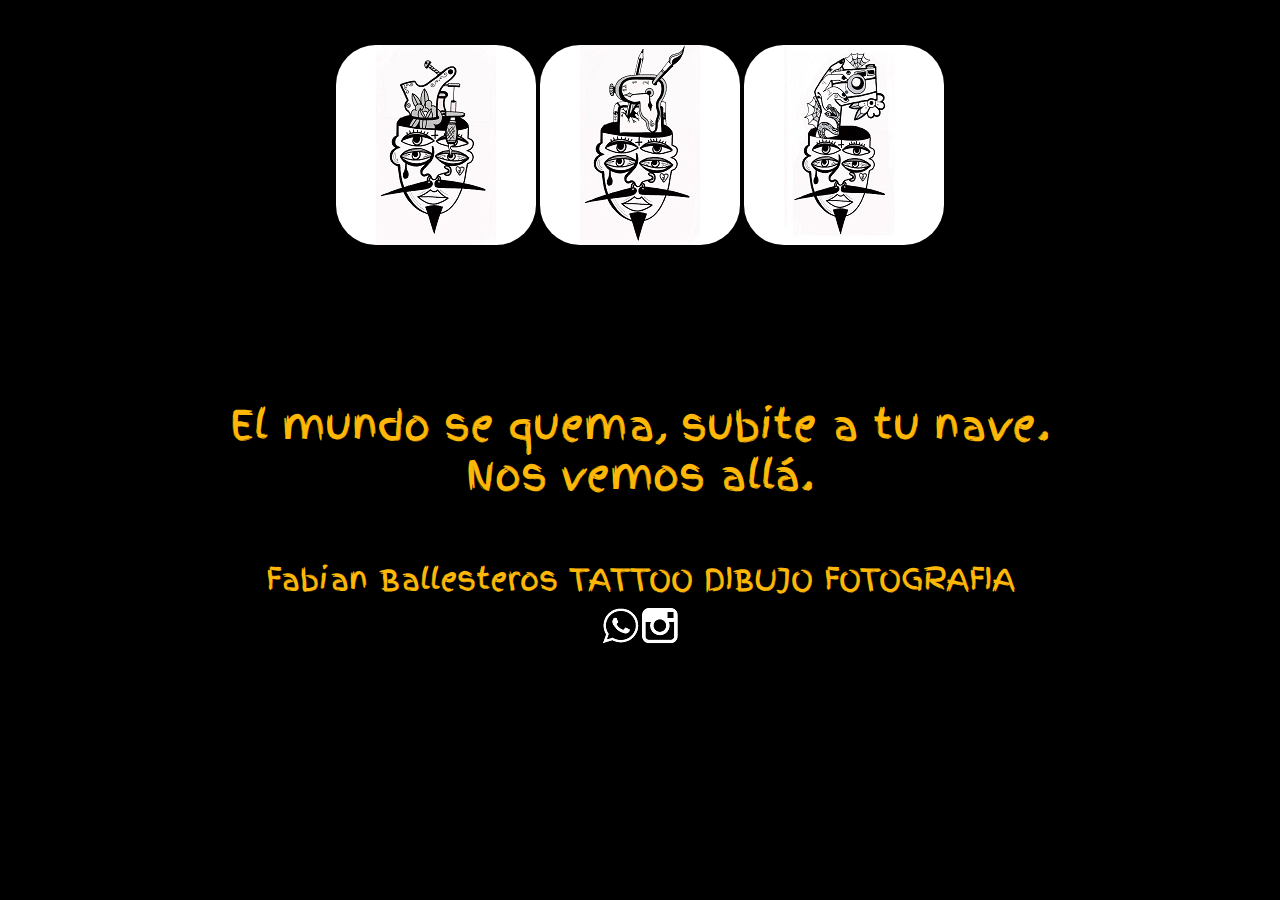
==== index.html @ 907a619e "mi primer commit" ====
<!DOCTYPE html>
<html lang="en">
<head>
    <meta charset="UTF-8">
    <meta http-equiv="X-UA-Compatible" content="IE=edge">
    <meta name="viewport" content="width=device-width, initial-scale=1.0">
    <link rel="shortcut icon" href="./img/loguito.png" type="image/x-icon">
    <title>Fabian Ballesteros</title>
    <link rel="stylesheet" href="./main.css">
</head>
<body>
    <div class='container'>
      <link href='https://fonts.googleapis.com/css?family=Roboto:100,400,300,500,700' rel='stylesheet' type='text/css'>
      <link href="https://fonts.googleapis.com/css?family=Finger+Paint" rel='stylesheet' type='text/css'>
    
    
    <div align="center" class="fond">    
        <div class="carre_couleur base_hov">
          <div class="retract" style="background-color:white;"><a href="./tatu.html"><img src="./img/tatuu.jpg"></div></a>
          <div class="acced">
            <div class="big_acced" style="color:#fdb707;">Tatuajes y diseños</div>            
          </div>
        </div>
        <div class="carre_couleur base_hov">
          <div class="retract" style="background-color:white;"><a href="./diseno.html"><img src="./img/dibu.jpg"></div></a>
          <div class="acced">
            <div class="big_acced" style="color:#fdb707;">NFT y mis dibujos</div>        
          </div>
        </div>
        <div class="carre_couleur base_hov">
          <div class="retract" style="background-color:white;"><a href="./fotos.html"><img src="./img/portfolio.jpg"></div></a>
          <div class="acced">
            <div class="big_acced" style="color:#fdb707;">Arte y fotografia</div>            
          </div>
        </div>     
    </div>  

  <main>
    <div class="frase">
        <span>El mundo se quema, subite  a tu nave.</span><br>
        
        <span>Nos vemos allá.</span>
    </div>


    <div align="center">
        <div style=" padding:5px; color:#fdb707; background-color: black; font-weight:300; font-size:30px; font-family:'Finger Paint';padding-top:57px;">Fabian Ballesteros <font style="font-weight:400;">TATTOO DIBUJO FOTOGRAFIA</font></div>
        <a href="https://wa.me/5491137004860" style="text-decoration:none;" target="parent"><div style="  background-color: black; font-weight:300; font-size:20px; font-family:'Roboto';"><img src="./img/wwww.png" alt=""></a><a href="https://www.instagram.com/fabi.lion/" target="parent"><img src="./img/iiii.png" alt=""></div></a>
    </div>
   
  </main>

</div>
    <script src="./main.js"></script>    
</body>

</html>
---- main.css ----
.fond{position:absolute;padding-top:45px;top:0;left:0; right:0;bottom:0;
}

/*empieza el header de tres cabezas*/  

 .carre_couleur
 {
   width:200px;
   height: 200px;
   display: inline-block;
   position: relative;
   margin-top: 0px;
 }
 .base_hov .retract
 {
   -webkit-transition: all 200ms ease-in;
   -webkit-transform-origin: 50% 20%; 
   -webkit-transform: scale(1);
   -moz-transition: all 200ms ease-in;
   -moz-transform-origin: 50% 20%;
   -moz-transform: scale(1);
   -ms-transition: all 200ms ease-in;
   -ms-transform-origin: 50% 20%;
   -ms-transform: scale(1);
   transition: all 200ms ease-in;
   transform-origin: 50% 20%;
   transform: scale(1);
   width:200px;
   height: 200px;
   position: absolute;
   z-index: 2;
   left:0;
 }
 .base_hov:hover .retract
 {
   -webkit-transition: all 200ms ease-in;
   -webkit-transform: scale(0.6);
   -moz-transition: all 200ms ease-in;
   -moz-transform: scale(0.6);
   -ms-transition: all 200ms ease-in;
   -ms-transform: scale(0.6);
   transition: all 200ms ease-in;
   transform: scale(0.6);
 }
 .acced
 {
   width: 180px;
   padding:10px;
   bottom:0; 
   position:absolute;
   z-index: 1; 
   text-align: center;
 }
 .big_acced
 {
   color:#ffffff;
   font-size:18px;
   font-weight: 400;
   font-family:'Finger Paint';
   
 } 
 .retract {
  border-radius: 20%;
 }

/* css de main frase y footer*/

main {
  position:absolute;
  padding-top:300px;
  top:0;
  left:0; 
  right:0;
  bottom:0; 
  background-color: black;
  }

* {
  /*margin: 0;*/
  
  box-sizing: border-box;
}
/* css de la frase*/

@import "compass/css3";

@import url(https://fonts.googleapis.com/css?family=Finger+Paint);

.frase {
  padding-top: 100px;
  background: black;
  overflow:hidden;
  font: 3.2vw/100vh "Finger Paint";
  text-align: center;
  line-height: 50px;
  color: transparent;
  backface-visibility: hidden;
}

span {   
  display: inline-block;
  text-shadow: 0 0 0 #fdb707;
  animation: smoky 10s 5s both;
}

span:nth-child(even){
  animation-name: smoky-mirror;
}

@keyframes smoky {
  60% {
    text-shadow: 0 0 40px #fdb707;
  }
  to {
    transform:
      translate3d(10rem,-3rem,0)
      rotate(-1deg)
      skewX(-2deg)
      scale(1.5);
    text-shadow: 0 0 20px #fdb707;
    opacity: 0;
  }
}

@keyframes smoky-mirror {
  60% {
    text-shadow: 0 0 40px #fdb707; }
  to {
    transform:
      translate3d(12rem,-3rem,0)
      rotate(-1deg) 
      skewX(-2deg)
      scale(1);
     text-shadow: 0 0 20px #fdb707;
    opacity: 0;
  }
}

@for $item from 1 through 21 {
  span:nth-of-type(#{$item}){ 
    animation-delay: #{(3 + ($item/10))}s; 
  }
} 


@media (max-width: 636px) {
main {
  padding-top:500px;
  top:0;left:0;
  right:0;
  bottom:0;
}
}

/*@media (max-width: 636px) {
  .base_hov .retract {
    width: 50px;
    height: auto;
    display: inline-block;
    position: relative;
    margin-top: 0px;
  }
  }

  @media (max-width: 636px) {
    .big_acced {
      font-size: 12px;

    }}

    @media (max-width: 636px) {
    .acced
    {
      width: 90px;
      height: auto;
      padding:10px;
      bottom:0; 
      position:absolute;
      z-index: 1; 
      text-align: center;
    }}*/



/*@media (max-width: 423px) {
.carre_couleur {
width: 50%;
height: auto;
display: inline-block;
position: relative;
margin-top: 0px;}}*/

@media (max-width: 423px) {
main {
  padding-top: 700px;
  top:0;left:0;
  right:0;
  bottom:0;
}
}


/*css de galeria de diseño*/

.dibujo1, .dibujo2, .dibujo3, .dibujo4, .dibujo5, .dibujo6, .dibujo7, .dibujo8, .dibujo9, .dibujo10, .dibujo11, .dibujo12, .dibujo13, .dibujo14, .dibujo15 {
justify-content: space-around;
padding-top: 100px;
width: 100%;
height: auto;
size: 100%;
align-items: center;
filter: saturate(0%);
margin:2px 0px 0px 2px;}

.dibujo1:hover, .dibujo2:hover, .dibujo3:hover, .dibujo4:hover, .dibujo5:hover, .dibujo6:hover, .dibujo7:hover, .dibujo8:hover, .dibujo9:hover, .dibujo10:hover, .dibujo11:hover, .dibujo12:hover, .dibujo13:hover, .dibujo14:hover, .dibujo15:hover {
filter: saturate(250%);
}
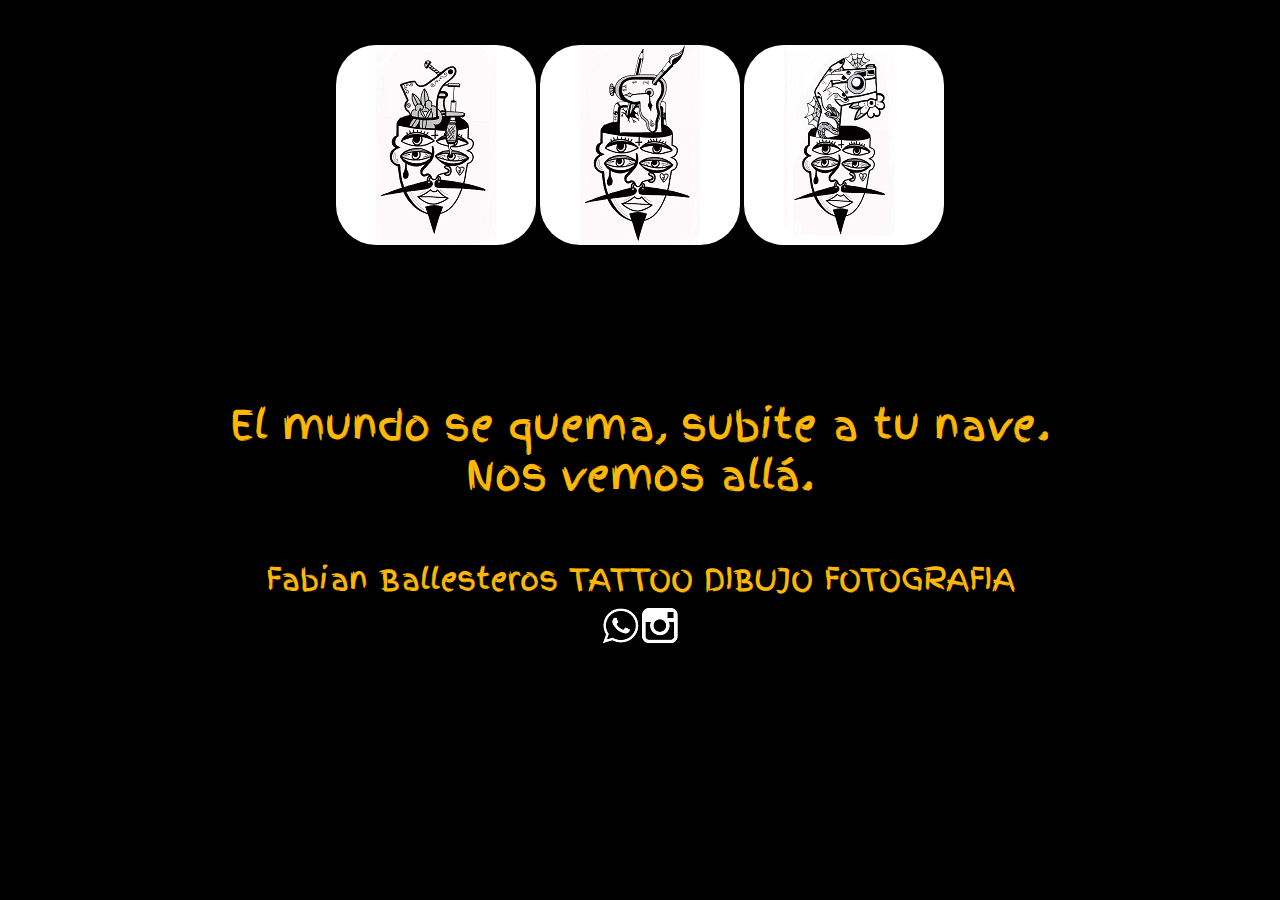
==== commit 3d35b415: "se agrega seccion de arte y fotos card" ====
--- a/index.html
+++ b/index.html
@@ -22,13 +22,13 @@
           </div>
         </div>
         <div class="carre_couleur base_hov">
-          <div class="retract" style="background-color:white;"><a href="./diseno.html"><img src="./img/dibu.jpg"></div></a>
+          <div class="retract" style="background-color:white;"><a href="./nft.html"><img src="./img/dibu.jpg"></div></a>
           <div class="acced">
             <div class="big_acced" style="color:#fdb707;">NFT y mis dibujos</div>        
           </div>
         </div>
         <div class="carre_couleur base_hov">
-          <div class="retract" style="background-color:white;"><a href="./fotos.html"><img src="./img/portfolio.jpg"></div></a>
+          <div class="retract" style="background-color:white;"><a href="./arte.html"><img src="./img/portfolio.jpg"></div></a>
           <div class="acced">
             <div class="big_acced" style="color:#fdb707;">Arte y fotografia</div>            
           </div>
--- a/main.css
+++ b/main.css
@@ -149,54 +149,35 @@
   top:0;left:0;
   right:0;
   bottom:0;
+  }
 }
+@media (max-width: 636px) {
+  .fond   {
+    padding-top: 5px;
+  }
 }
 
-/*@media (max-width: 636px) {
-  .base_hov .retract {
-    width: 50px;
-    height: auto;
-    display: inline-block;
-    position: relative;
-    margin-top: 0px;
+@media (max-width: 636px) {
+  .frase {
+
+    padding-top:0px;
+    background: black;
+    overflow:hidden;
+    font: 4.2vw/180vh "Finger Paint";
+    text-align: center;
+    line-height: 40px;
+    color: transparent;
+    backface-visibility: hidden;    
+    }
   }
-  }
-
-  @media (max-width: 636px) {
-    .big_acced {
-      font-size: 12px;
-
-    }}
-
-    @media (max-width: 636px) {
-    .acced
-    {
-      width: 90px;
-      height: auto;
-      padding:10px;
-      bottom:0; 
-      position:absolute;
-      z-index: 1; 
-      text-align: center;
-    }}*/
-
-
-
-/*@media (max-width: 423px) {
-.carre_couleur {
-width: 50%;
-height: auto;
-display: inline-block;
-position: relative;
-margin-top: 0px;}}*/
 
 @media (max-width: 423px) {
 main {
-  padding-top: 700px;
+  padding-top: 620px;
   top:0;left:0;
   right:0;
   bottom:0;
-}
+  }
 }
 
 
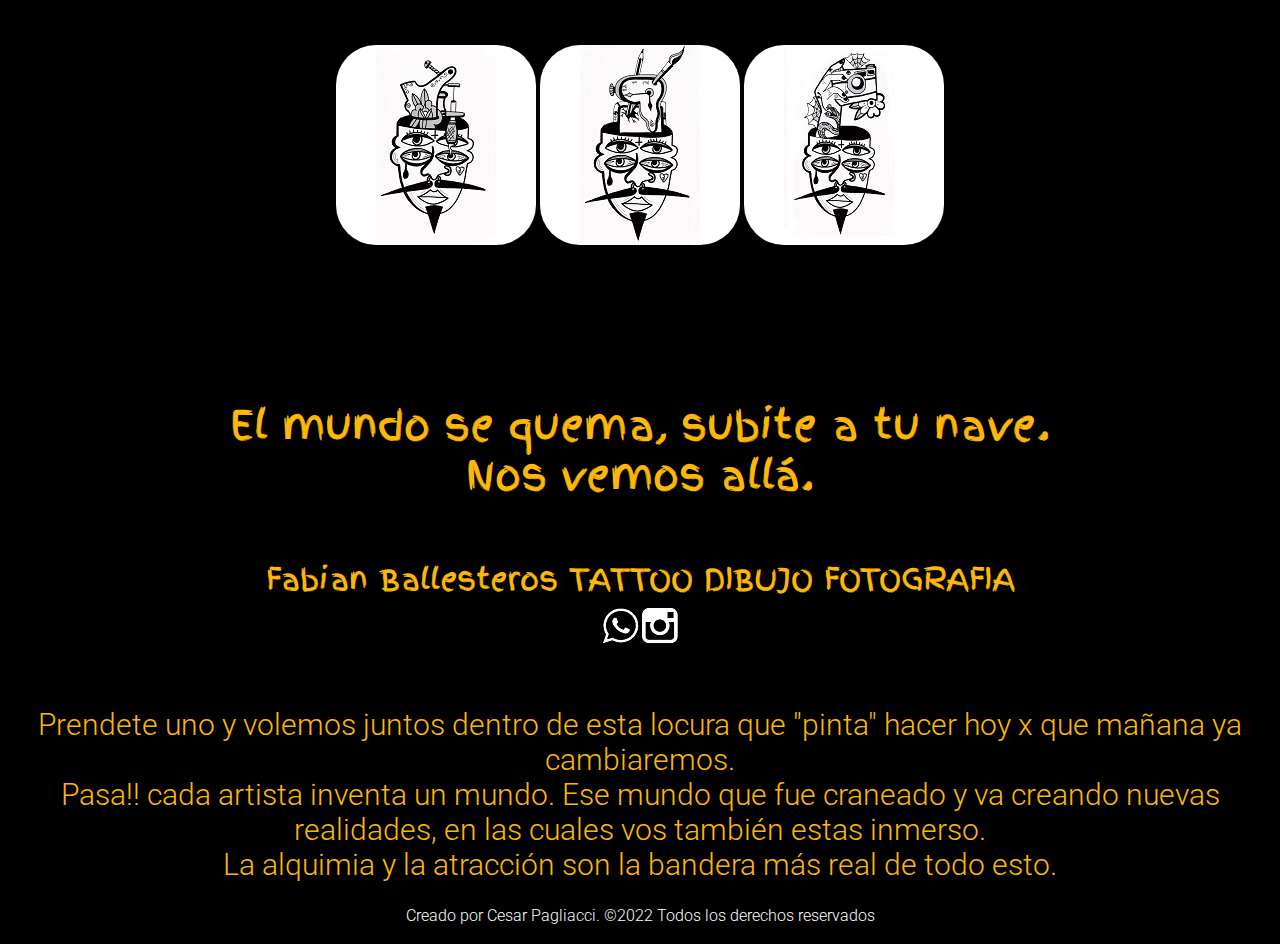
==== commit 82fa5eea: "se agrega leyenda en index con footer" ====
--- a/index.html
+++ b/index.html
@@ -47,6 +47,12 @@
         <div style=" padding:5px; color:#fdb707; background-color: black; font-weight:300; font-size:30px; font-family:'Finger Paint';padding-top:57px;">Fabian Ballesteros <font style="font-weight:400;">TATTOO DIBUJO FOTOGRAFIA</font></div>
         <a href="https://wa.me/5491137004860" style="text-decoration:none;" target="parent"><div style="  background-color: black; font-weight:300; font-size:20px; font-family:'Roboto';"><img src="./img/wwww.png" alt=""></a><a href="https://www.instagram.com/fabi.lion/" target="parent"><img src="./img/iiii.png" alt=""></div></a>
     </div>
+
+
+    <div align="center">
+      <div style=" padding:5px; color:#fdb707; background-color: black; font-weight:300; font-size:30px; font-family:'Roboto';padding-top:57px;">Prendete uno y volemos juntos dentro de esta locura que "pinta" hacer hoy x que mañana ya cambiaremos. <br> Pasa!! cada artista inventa un mundo. Ese mundo que fue craneado y va creando nuevas realidades, en las cuales vos también estas inmerso. <br> La alquimia y la atracción son la bandera más real de todo esto.<font style="font-weight:400;"></font></div>
+      <a href="https://www.pagliacci.ar" style="color: white ; text-decoration: none;" target="parent"><div style="  background-color: black; font-weight:300; font-size:16px; font-family:'Roboto';"><br>Creado por Cesar Pagliacci. &#169;2022 Todos los derechos reservados<br><br></a>
+  </div>
    
   </main>
 
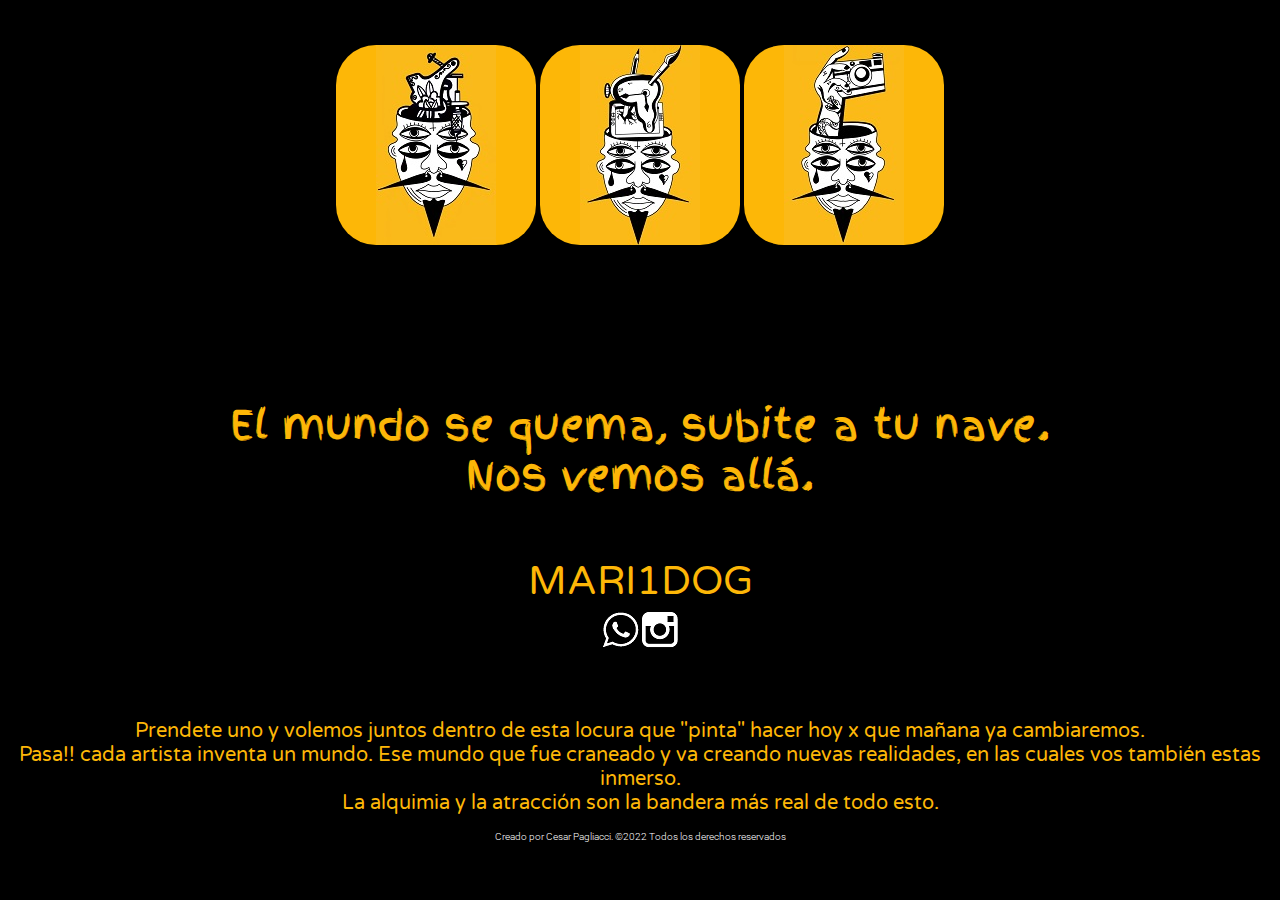
==== commit 689b7bff: "se cambio color de cabezas y tipografia" ====
--- a/index.html
+++ b/index.html
@@ -11,24 +11,25 @@
 <body>
     <div class='container'>
       <link href='https://fonts.googleapis.com/css?family=Roboto:100,400,300,500,700' rel='stylesheet' type='text/css'>
-      <link href="https://fonts.googleapis.com/css?family=Finger+Paint" rel='stylesheet' type='text/css'>
+      <link href="https://fonts.googleapis.com/css?family=Finger+Paint" rel='stylesheet' type='text/css'>      
+      <link href="https://fonts.googleapis.com/css2?family=Varela+Round&display=swap" rel="stylesheet">
     
     
     <div align="center" class="fond">    
         <div class="carre_couleur base_hov">
-          <div class="retract" style="background-color:white;"><a href="./tatu.html"><img src="./img/tatuu.jpg"></div></a>
+          <div class="retract" style="background-color:#fdb707;"><a href="./tatu.html"><img src="./img/tati.jpg"></div></a>
           <div class="acced">
             <div class="big_acced" style="color:#fdb707;">Tatuajes y diseños</div>            
           </div>
         </div>
         <div class="carre_couleur base_hov">
-          <div class="retract" style="background-color:white;"><a href="./nft.html"><img src="./img/dibu.jpg"></div></a>
+          <div class="retract" style="background-color:#fdb707;"><a href="./nft.html"><img src="./img/nft.jpg"></div></a>
           <div class="acced">
             <div class="big_acced" style="color:#fdb707;">NFT y mis dibujos</div>        
           </div>
         </div>
         <div class="carre_couleur base_hov">
-          <div class="retract" style="background-color:white;"><a href="./arte.html"><img src="./img/portfolio.jpg"></div></a>
+          <div class="retract" style="background-color:#fdb707;"><a href="./arte.html"><img src="./img/art.jpg"></div></a>
           <div class="acced">
             <div class="big_acced" style="color:#fdb707;">Arte y fotografia</div>            
           </div>
@@ -44,14 +45,15 @@
 
 
     <div align="center">
-        <div style=" padding:5px; color:#fdb707; background-color: black; font-weight:300; font-size:30px; font-family:'Finger Paint';padding-top:57px;">Fabian Ballesteros <font style="font-weight:400;">TATTOO DIBUJO FOTOGRAFIA</font></div>
+        <div style=" padding:5px; color:#fdb707; background-color: black; font-weight:400; font-size:40px; font-family: 'Varela Round', sans-serif;padding-top:57px;">MARI1DOG</font></div>
+        <!--<div style=" padding:5px; color:#fdb707; background-color: black; font-weight:300; font-size:30px; font-family:'Finger Paint';padding-top:57px;">Fabian Ballesteros <font style="font-weight:400;">TATTOO DIBUJO FOTOGRAFIA</font></div>-->
         <a href="https://wa.me/5491137004860" style="text-decoration:none;" target="parent"><div style="  background-color: black; font-weight:300; font-size:20px; font-family:'Roboto';"><img src="./img/wwww.png" alt=""></a><a href="https://www.instagram.com/fabi.lion/" target="parent"><img src="./img/iiii.png" alt=""></div></a>
     </div>
 
 
     <div align="center">
-      <div style=" padding:5px; color:#fdb707; background-color: black; font-weight:300; font-size:30px; font-family:'Roboto';padding-top:57px;">Prendete uno y volemos juntos dentro de esta locura que "pinta" hacer hoy x que mañana ya cambiaremos. <br> Pasa!! cada artista inventa un mundo. Ese mundo que fue craneado y va creando nuevas realidades, en las cuales vos también estas inmerso. <br> La alquimia y la atracción son la bandera más real de todo esto.<font style="font-weight:400;"></font></div>
-      <a href="https://www.pagliacci.ar" style="color: white ; text-decoration: none;" target="parent"><div style="  background-color: black; font-weight:300; font-size:16px; font-family:'Roboto';"><br>Creado por Cesar Pagliacci. &#169;2022 Todos los derechos reservados<br><br></a>
+      <div style=" padding:5px; color:#fdb707; background-color: black; font-weight:300; font-size:20px; font-family: 'Varela Round', sans-serif;padding-top:65px;">Prendete uno y volemos juntos dentro de esta locura que "pinta" hacer hoy x que mañana ya cambiaremos. <br> Pasa!! cada artista inventa un mundo. Ese mundo que fue craneado y va creando nuevas realidades, en las cuales vos también estas inmerso. <br> La alquimia y la atracción son la bandera más real de todo esto.<font style="font-weight:400;"></font></div>
+      <a href="https://www.pagliacci.ar" style="color: white ; text-decoration: none;" target="parent"><div style="  background-color: black; font-weight:300; font-size:10px; font-family:'Roboto';"><br>Creado por Cesar Pagliacci. &#169;2022 Todos los derechos reservados<br><br></a>
   </div>
    
   </main>
--- a/main.css
+++ b/main.css
@@ -34,11 +34,11 @@
  .base_hov:hover .retract
  {
    -webkit-transition: all 200ms ease-in;
-   -webkit-transform: scale(0.6);
+   -webkit-transform: scale(0.5);
    -moz-transition: all 200ms ease-in;
-   -moz-transform: scale(0.6);
+   -moz-transform: scale(0.5);
    -ms-transition: all 200ms ease-in;
-   -ms-transform: scale(0.6);
+   -ms-transform: scale(0.5);
    transition: all 200ms ease-in;
    transform: scale(0.6);
  }
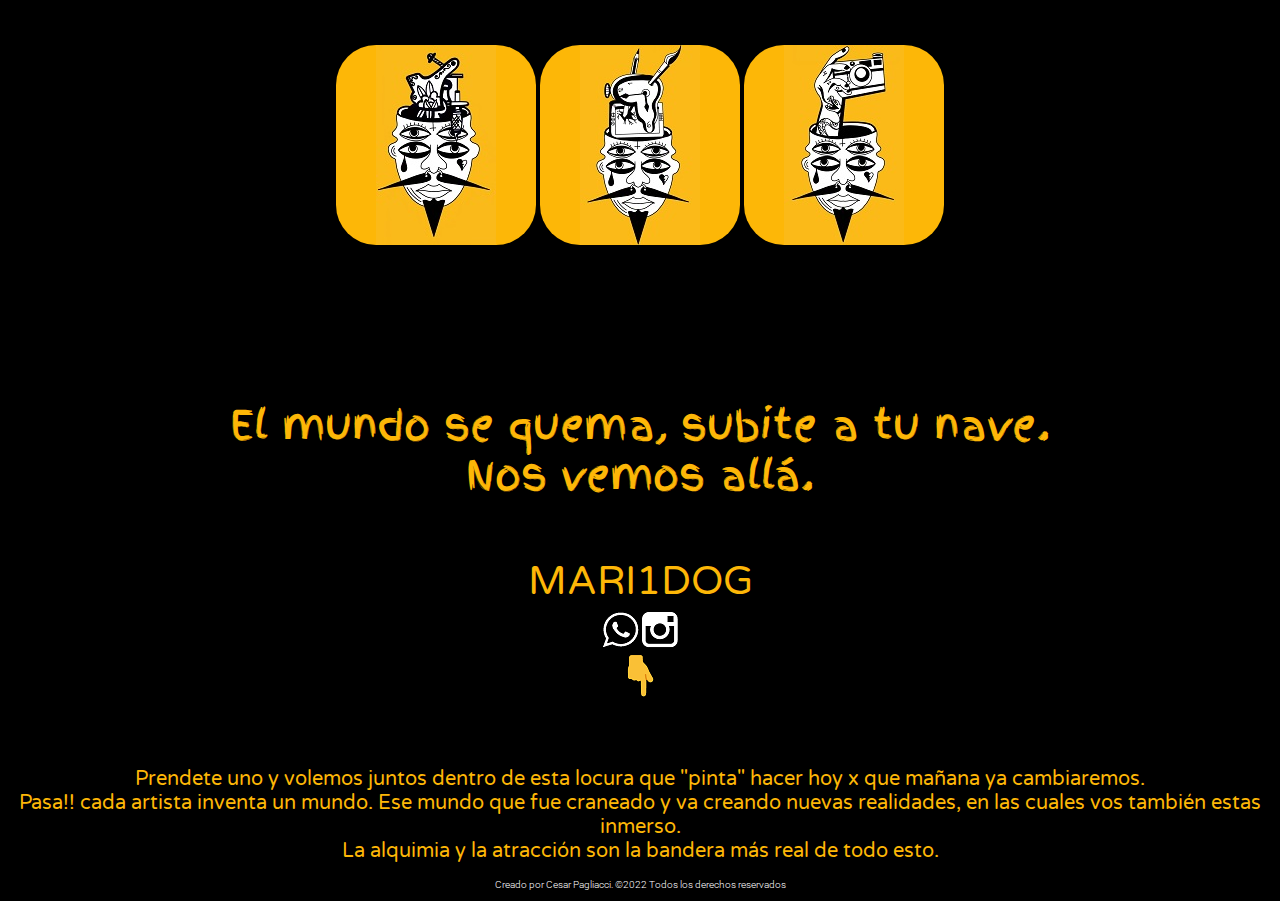
==== commit 79051186: "se agrego manito para abajo en index" ====
--- a/index.html
+++ b/index.html
@@ -5,7 +5,9 @@
     <meta http-equiv="X-UA-Compatible" content="IE=edge">
     <meta name="viewport" content="width=device-width, initial-scale=1.0">
     <link rel="shortcut icon" href="./img/loguito.png" type="image/x-icon">
-    <title>Fabian Ballesteros</title>
+    <meta name="author" content="Cesar Pagliacci" />
+    <meta name="MARI1DOG" content="Fabian Ballesteros">
+    <title>MARI1DOG</title>
     <link rel="stylesheet" href="./main.css">
 </head>
 <body>
@@ -43,13 +45,15 @@
         <span>Nos vemos allá.</span>
     </div>
 
+    <div align="center">
+        <div style=" padding:5px; color:#fdb707; background-color: black; font-weight:400; font-size:40px; font-family: 'Varela Round', sans-serif;padding-top:57px;">MARI1DOG</font></div>        
+        <a href="https://wa.me/5491137004860" style="text-decoration:none;" target="parent"><div style="  background-color: black; font-weight:300; font-size:20px; font-family:'Roboto';"><img src="./img/wwww.png" alt=""></a><a href="https://www.instagram.com/mari1dog/" target="parent"><img src="./img/iiii.png" alt=""></div></a>
+    </div>
 
     <div align="center">
-        <div style=" padding:5px; color:#fdb707; background-color: black; font-weight:400; font-size:40px; font-family: 'Varela Round', sans-serif;padding-top:57px;">MARI1DOG</font></div>
-        <!--<div style=" padding:5px; color:#fdb707; background-color: black; font-weight:300; font-size:30px; font-family:'Finger Paint';padding-top:57px;">Fabian Ballesteros <font style="font-weight:400;">TATTOO DIBUJO FOTOGRAFIA</font></div>-->
-        <a href="https://wa.me/5491137004860" style="text-decoration:none;" target="parent"><div style="  background-color: black; font-weight:300; font-size:20px; font-family:'Roboto';"><img src="./img/wwww.png" alt=""></a><a href="https://www.instagram.com/fabi.lion/" target="parent"><img src="./img/iiii.png" alt=""></div></a>
+               
+        <a href="https://wa.me/5491137004860" style="text-decoration:none;" target="parent"><div style="  background-color: black; font-weight:300; font-size:20px; font-family:'Roboto';"><img src="./img/manito.png" alt=""></a>
     </div>
-
 
     <div align="center">
       <div style=" padding:5px; color:#fdb707; background-color: black; font-weight:300; font-size:20px; font-family: 'Varela Round', sans-serif;padding-top:65px;">Prendete uno y volemos juntos dentro de esta locura que "pinta" hacer hoy x que mañana ya cambiaremos. <br> Pasa!! cada artista inventa un mundo. Ese mundo que fue craneado y va creando nuevas realidades, en las cuales vos también estas inmerso. <br> La alquimia y la atracción son la bandera más real de todo esto.<font style="font-weight:400;"></font></div>
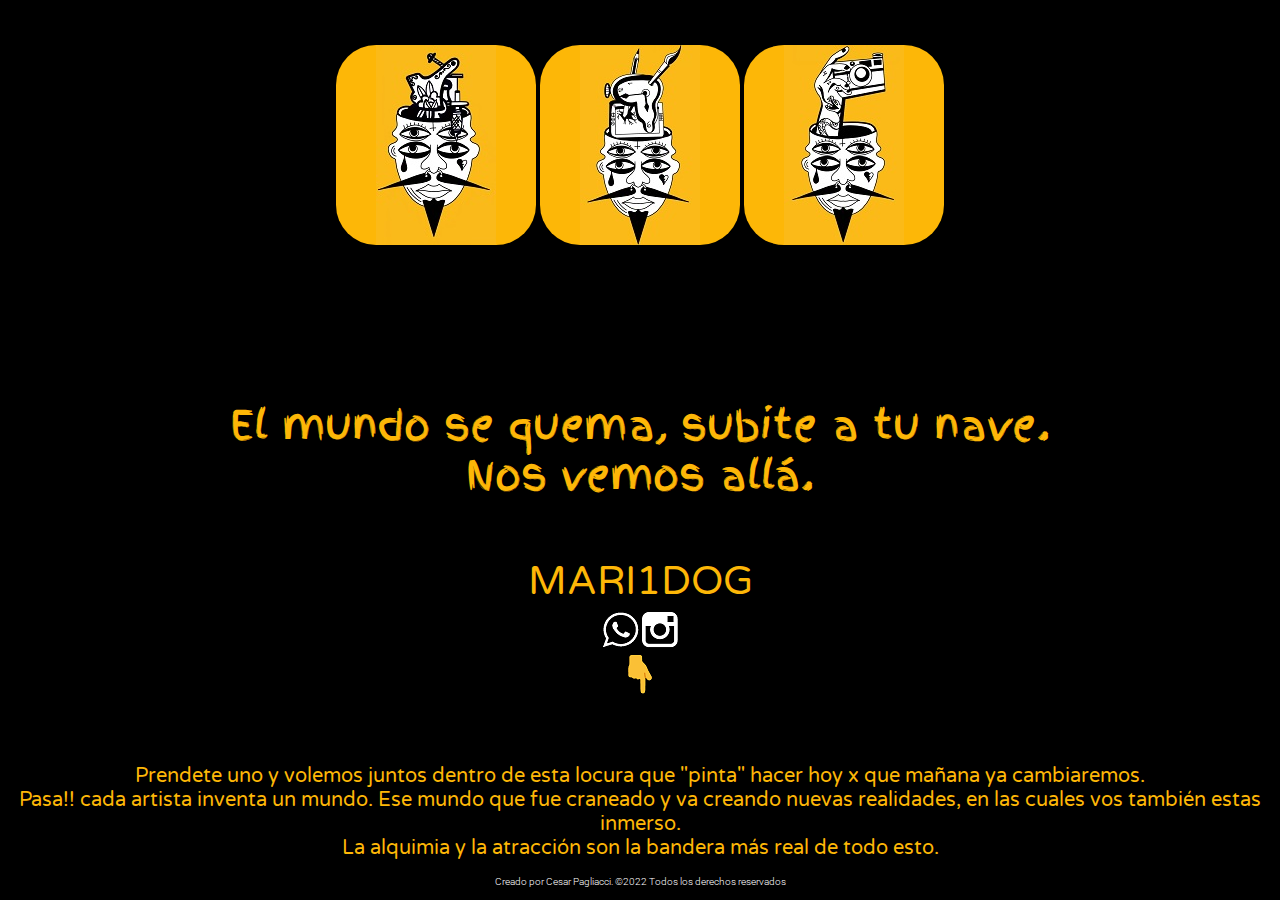
==== commit 2e336637: "se achico la manito hacia abajo" ====
--- a/index.html
+++ b/index.html
@@ -51,8 +51,7 @@
     </div>
 
     <div align="center">
-               
-        <a href="https://wa.me/5491137004860" style="text-decoration:none;" target="parent"><div style="  background-color: black; font-weight:300; font-size:20px; font-family:'Roboto';"><img src="./img/manito.png" alt=""></a>
+        <div style="text-decoration:none;" target="parent"><div style="  background-color: black; font-weight:300; font-size:20px; font-family:'Roboto';"><img src="./img/manito.png" alt=""></div>   
     </div>
 
     <div align="center">
